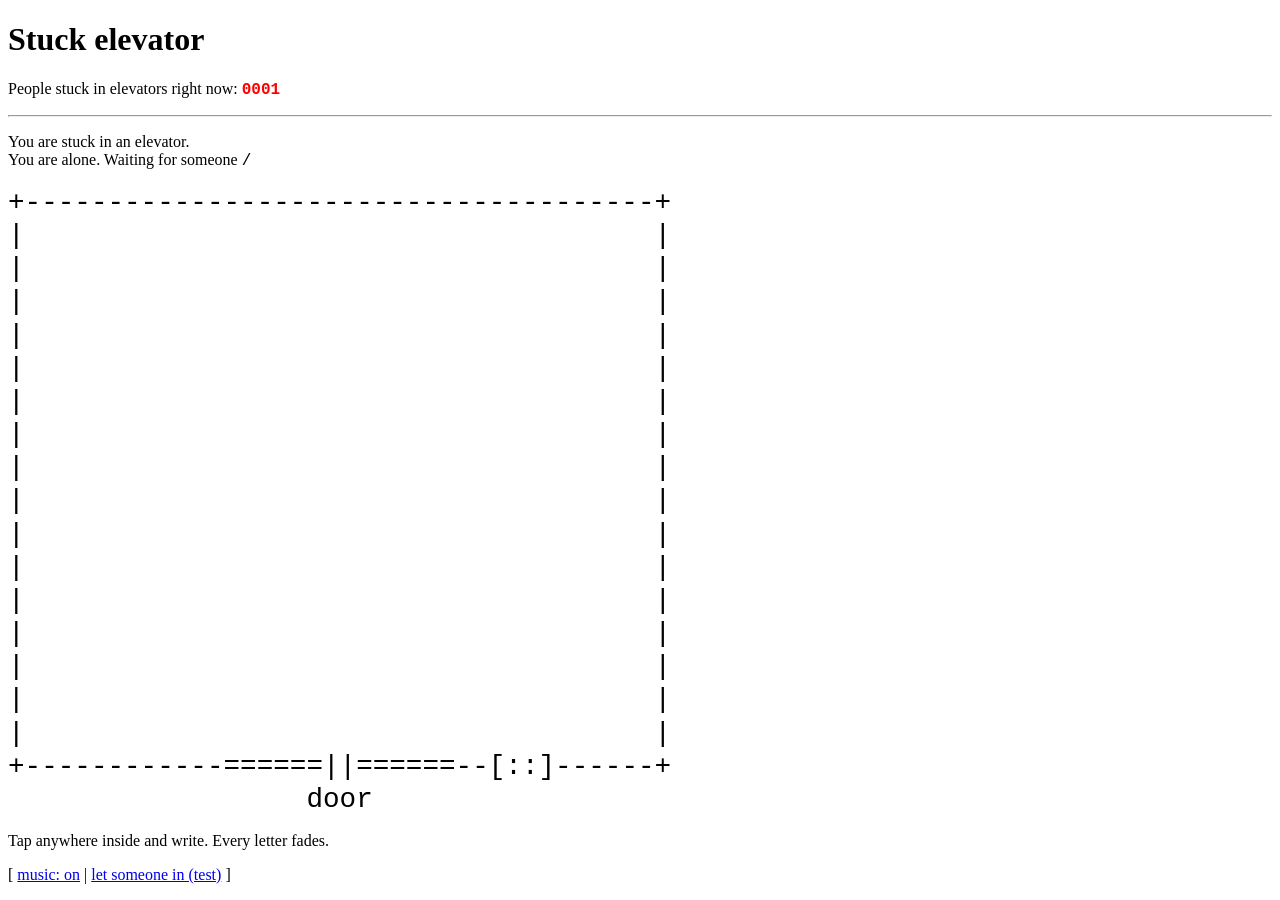
==== a943af6373/index.html @ 1bc6b684 "Add a page" ====
<!doctype html>
<html lang="en">
<head>
<meta charset="utf-8">
<meta name="viewport" content="width=device-width, initial-scale=1">
<meta name="robots" content="noindex, nofollow">
<title>Stuck elevator</title>
<style>
  /* 1990s HTML: Times on white, the first browsers' colours (link blue, red),
     the elevator in Courier. Nothing is stored and nothing is loaded from
     anywhere else: you're here while the page is open, then you're gone. */
  html { color-scheme: light; -webkit-text-size-adjust: 100%; }
  body { margin: 8px; background: #fff; color: #000; font-family: "Times New Roman", Times, serif;
         cursor: text; touch-action: manipulation; }
  a { color: #0000EE; cursor: pointer; }
  a:active { color: #FF0000; }
  .count { color: #FF0000; font-family: "Courier New", Courier, monospace; font-weight: bold; }
  .spin { font-family: "Courier New", Courier, monospace; }
  .flash { animation: blink 0.5s steps(1) 6; }
  /* the elevator, seen from above: a grid of letters 38 wide and 16 deep */
  .car { position: relative; width: max-content; font-family: "Courier New", Courier, monospace;
         -webkit-user-select: none; user-select: none; -webkit-tap-highlight-color: transparent; }
  .car pre { margin: 0; font: inherit; }
  .door, .panel { cursor: pointer; }
  .ink > * { position: absolute; left: calc(var(--c) * var(--cw)); top: calc(var(--r) * var(--lh)); }
  .ink span { white-space: pre; transition: filter 1.5s, opacity 1.5s; }
  .ink span.fade { filter: blur(5px); opacity: 0; }
  .ink .them { color: #0000EE; }
  .caret { width: 0; height: var(--lh); border-left: 2px solid #000; animation: blink 1.06s steps(1) infinite; }
  .caret.them { border-color: #0000EE; }
  @keyframes blink { 50% { visibility: hidden; } }
  /* what the keyboard types into: invisible, standing where you write */
  .keys { position: absolute; left: calc(var(--c) * var(--cw)); top: calc(var(--r) * var(--lh));
          width: 1px; height: 1px; margin: 0; padding: 0; border: 0; opacity: 0; resize: none; overflow: hidden;
          font-size: 16px; color: transparent; background: transparent; caret-color: transparent; }
</style>
</head>
<body>
<h1>Stuck elevator</h1>
<p>People stuck in elevators right now: <span class="count">0001</span></p>
<hr>
<p>You are stuck in an elevator.<br><span class="say"></span></p>
<div class="car"><pre aria-hidden="true"></pre><div class="ink"></div><textarea class="keys" aria-label="Write in the elevator" autocomplete="off" autocorrect="off" autocapitalize="off" spellcheck="false"></textarea></div>
<div class="foot">
<p>Tap anywhere inside and write. Every letter fades.</p>
<p>[ <a href="#" class="music">music: on</a> | <a href="#" class="test">let someone in (test)</a> ]</p>
</div>
<script>
const COLS = 38, ROWS = 16;   // inside the walls, in letters
const LIFE = 3500;            // ms a letter stays before it blurs away (1.5 s more)
const $ = s => document.querySelector(s);
const car = $('.car'), walls = $('.car pre'), ink = $('.ink'), keys = $('.keys'), say = $('.say');

// The walls, the door with the buttons beside it, and the word "door" under it
walls.innerHTML = [
  '+' + '-'.repeat(COLS) + '+',
  ...Array(ROWS).fill('|' + ' '.repeat(COLS) + '|'),
  '+' + '-'.repeat(12) + '<span class="door" title="door">======||======</span>--<span class="panel" title="buttons">[::]</span>' + '-'.repeat(6) + '+',
  ' '.repeat(18) + 'door',
].join('\n');

// As big as fits: 40 letters across, and the whole page in the window's height
let cw, lh;
function fit() {
  const size = fs => {
    lh = fs * 1.2;
    car.style.fontSize = fs + 'px';
    car.style.lineHeight = lh + 'px';
    cw = walls.getBoundingClientRect().width / 40;
    car.style.setProperty('--cw', cw + 'px');
    car.style.setProperty('--lh', lh + 'px');
  };
  size(100);
  const fs = Math.min(28, (document.documentElement.clientWidth - 16) / (40 * cw / 100));
  size(fs);
  const over = document.documentElement.scrollHeight - innerHeight;   // then smaller till the page fits the window's height
  if (over > 0) size(Math.max(11, fs - over / ((ROWS + 3) * 1.2)));
}
fit();
addEventListener('load', fit);   // again once everything has its final size
let fitW = innerWidth, fitH = innerHeight;
addEventListener('resize', () => {
  if (innerWidth !== fitW || (matchMedia('(pointer: fine)').matches && innerHeight !== fitH)) { fitW = innerWidth; fitH = innerHeight; fit(); }
});

// Where things stand: a letter cell, the wall's line and column added
const at = (node, c, r) => { node.style.setProperty('--c', c + 1); node.style.setProperty('--r', r + 1); };
const cells = new Map();
function put(who, c, r, ch) {
  const key = c + ',' + r;
  cells.get(key)?.remove();
  const s = document.createElement('span');
  s.textContent = ch;
  if (who === 'them') s.className = 'them';
  at(s, c, r);
  ink.append(s);
  cells.set(key, s);
  setTimeout(() => s.classList.add('fade'), LIFE);
  setTimeout(() => { s.remove(); if (cells.get(key) === s) cells.delete(key); }, LIFE + 1600);
}
const caret = who => Object.assign(document.createElement('i'), { className: who === 'them' ? 'caret them' : 'caret' });
const restartBlink = el => { el.style.animation = 'none'; el.offsetWidth; el.style.animation = ''; };

// The story line, like an adventure game's
let together = false, sayTimer;
const spin = Object.assign(document.createElement('span'), { className: 'spin' });
let spinFrame = 0;
setInterval(() => { spin.textContent = '|/-\\'[spinFrame++ % 4]; }, 150);
function status() {
  say.className = 'say';
  if (together) say.textContent = 'Someone is stuck in here with you.';
  else { say.textContent = 'You are alone. Waiting for someone '; say.append(spin); }
}
function tell(text, flash) {
  clearTimeout(sayTimer);
  say.className = 'say';
  say.textContent = text;
  if (flash) { say.offsetWidth; say.className = 'say flash'; }
  sayTimer = setTimeout(status, 3500);
}
status();
const setCount = n => { $('.count').textContent = String(n).padStart(4, '0'); };

// The other side. For now a stand-in (below); real people come with the
// multiplayer step, sending the same three things: where you stand, a
// letter, a letter taken back.
const net = { send() {} };

// You: tap anywhere inside to stand there and write
let me = null;               // { c, r, start }: where your next letter goes
const mine = caret('me');
function moveMine() {
  at(mine, me.c, me.r);
  at(keys, me.c, me.r);
  if (!mine.isConnected) ink.append(mine);
  restartBlink(mine);
  net.send({ t: 'at', c: me.c, r: me.r });
}
car.addEventListener('click', e => {
  if (e.target.closest('.door')) return tell('The door won’t open.');
  if (e.target.closest('.panel')) return tell('You press the alarm button. Nothing happens.');
  const box = car.getBoundingClientRect();
  const c = Math.floor((e.clientX - box.left) / cw) - 1, r = Math.floor((e.clientY - box.top) / lh) - 1;
  if (c < 0 || c >= COLS || r < 0 || r >= ROWS) return;
  me = { c, r, start: c };
  moveMine();
  keys.focus();
});
function newline() {
  if (me.start > COLS - 6) me.start = 0;
  me.c = me.start;
  me.r = (me.r + 1) % ROWS;
}
function type(ch) {
  if (!me) return;
  if (ch === '\n' || ch === '\r') newline();
  else {
    if (ch.trim()) { put('me', me.c, me.r, ch); net.send({ t: 'char', c: me.c, r: me.r, ch }); }
    if (++me.c >= COLS) newline();
  }
  moveMine();
}
function back() {
  if (!me) return;
  if (--me.c < 0) { me.c = COLS - 1; me.r = (me.r + ROWS - 1) % ROWS; }
  const key = me.c + ',' + me.r, s = cells.get(key);
  if (s && !s.classList.contains('them')) { s.remove(); cells.delete(key); net.send({ t: 'del', c: me.c, r: me.r }); }
  moveMine();
}
// The keyboard types into a textarea holding one space, so that even
// backspace makes an input event; every keystroke is read and the space put back
const reset = () => { keys.value = ' '; keys.setSelectionRange(1, 1); };
reset();
keys.addEventListener('focus', reset);
keys.addEventListener('input', e => {
  if (e.isComposing) return;
  if (e.inputType?.startsWith('delete')) back();
  else for (const ch of (e.data ?? keys.value.slice(1))) type(ch);
  reset();
});
keys.addEventListener('compositionend', e => { for (const ch of e.data || '') type(ch); reset(); });
keys.addEventListener('keydown', e => {
  const step = { ArrowLeft: [-1, 0], ArrowRight: [1, 0], ArrowUp: [0, -1], ArrowDown: [0, 1] }[e.key];
  if (step && me) {
    e.preventDefault();
    me.c = Math.min(COLS - 1, Math.max(0, me.c + step[0]));
    me.r = Math.min(ROWS - 1, Math.max(0, me.r + step[1]));
    me.start = me.c;
    moveMine();
  }
  if (e.key === 'Escape') keys.blur();
});

// A stand-in for trying the page alone (test): someone gets in, writes a
// little here and there, sometimes stepping closer to you, then gets out
const lines = ['hello?', 'is anyone there', 'oh hi', 'we are stuck', 'how long have you been in here',
               'i can see you writing', 'this music though', 'i was going to floor 7', 'hi'];
const theirs = caret('them');
const testLink = $('.test');
let guest = null;
const rnd = (a, b) => a + Math.floor(Math.random() * (b - a + 1));
const wait = ms => new Promise(go => setTimeout(go, ms));
async function letIn() {
  const g = guest = { c: rnd(0, COLS - 14), r: rnd(0, ROWS - 1) };
  together = true; setCount(2);
  tell('Someone got stuck in here with you.', true);
  testLink.textContent = 'let them out (test)';
  at(theirs, g.c, g.r); ink.append(theirs);
  const until = Date.now() + rnd(60000, 90000);
  await wait(2500);
  while (guest === g && Date.now() < until) {
    let c = g.c, r = g.r;
    for (const ch of lines[rnd(0, lines.length - 1)]) {
      await wait(rnd(70, 200));
      if (guest !== g) return;
      if (ch !== ' ') put('them', c, r, ch);
      if (++c >= COLS) { c = g.c; r = (r + 1) % ROWS; }
      at(theirs, c, r);
    }
    await wait(rnd(2500, 6000));
    if (guest !== g) return;
    if (me && Math.random() < 0.5) { g.c = Math.max(0, Math.min(COLS - 14, me.start + rnd(-6, 6))); g.r = Math.max(0, Math.min(ROWS - 1, me.r + rnd(-3, 3))); }
    else { g.c = rnd(0, COLS - 14); g.r = rnd(0, ROWS - 1); }
    at(theirs, g.c, g.r); restartBlink(theirs);
  }
  if (guest === g) letOut();
}
function letOut() {
  guest = null; together = false; setCount(1);
  theirs.remove();
  tell('The other person got out. You are alone again.');
  testLink.textContent = 'let someone in (test)';
}
testLink.addEventListener('click', e => { e.preventDefault(); guest ? letOut() : letIn(); });

// Elevator music: an original little bossa nova, made up here and played by
// the page itself through a small ceiling speaker (no deep bass, no air),
// very quiet. Browsers only allow sound after a tap, so it starts on your first.
function makeBand(ctx, dest) {
  const beat = 60 / 88, hz = m => 440 * 2 ** ((m - 69) / 12);
  const bus = ctx.createGain(), hp = ctx.createBiquadFilter(), lp = ctx.createBiquadFilter(), room = ctx.createConvolver(), wet = ctx.createGain();
  hp.type = 'highpass'; hp.frequency.value = 120;
  lp.type = 'lowpass'; lp.frequency.value = 3000;
  const len = ctx.sampleRate * 1.5 | 0, ir = ctx.createBuffer(2, len, ctx.sampleRate);
  for (let ch = 0; ch < 2; ch++) { const d = ir.getChannelData(ch); for (let i = 0; i < len; i++) d[i] = (Math.random() * 2 - 1) * (1 - i / len) ** 4; }
  room.buffer = ir; wet.gain.value = 0.18;
  bus.connect(hp); bus.connect(room).connect(wet).connect(hp); hp.connect(lp).connect(dest);
  const noise = ctx.createBuffer(1, ctx.sampleRate, ctx.sampleRate), nd = noise.getChannelData(0);
  for (let i = 0; i < nd.length; i++) nd[i] = Math.random() * 2 - 1;

  const env = (g, t, peak, decay, end) => {
    g.gain.setValueAtTime(0, t); g.gain.linearRampToValueAtTime(peak, t + 0.008);
    g.gain.setTargetAtTime(peak * 0.3, t + 0.008, decay); g.gain.setTargetAtTime(0, end, 0.1);
  };
  function piano(t, m, d, vel) {   // a soft electric piano: one sine bending another
    const f = hz(m), o = ctx.createOscillator(), mod = ctx.createOscillator(), depth = ctx.createGain(), g = ctx.createGain();
    o.frequency.value = f; mod.frequency.value = f;
    depth.gain.setValueAtTime(f * 1.1, t); depth.gain.setTargetAtTime(f * 0.1, t, 0.15);
    mod.connect(depth).connect(o.frequency); o.connect(g).connect(bus);
    env(g, t, vel, 0.35, t + d);
    o.start(t); mod.start(t); o.stop(t + d + 1); mod.stop(t + d + 1);
  }
  function bass(t, m, d) {
    const o = ctx.createOscillator(), g = ctx.createGain();
    o.type = 'triangle'; o.frequency.value = hz(m); o.connect(g).connect(bus);
    env(g, t, 0.2, 0.4, t + d);
    o.start(t); o.stop(t + d + 1);
  }
  function vibes(t, m, d) {        // a vibraphone: a sine, its bright fourth partial, a slow wobble
    const f = hz(m), o = ctx.createOscillator(), o4 = ctx.createOscillator(), g = ctx.createGain(), g4 = ctx.createGain();
    const wob = ctx.createOscillator(), wd = ctx.createGain(), amp = ctx.createGain();
    o.frequency.value = f; o4.frequency.value = f * 4; wob.frequency.value = 5.5; wd.gain.value = 0.2; amp.gain.value = 0.8;
    o.connect(g); o4.connect(g4).connect(g); g.connect(amp).connect(bus); wob.connect(wd).connect(amp.gain);
    g4.gain.setValueAtTime(0.25, t); g4.gain.setTargetAtTime(0, t, 0.06);
    g.gain.setValueAtTime(0, t); g.gain.linearRampToValueAtTime(0.09, t + 0.004);
    g.gain.setTargetAtTime(0, t + 0.004, 0.8); g.gain.setTargetAtTime(0, t + d, 0.15);
    for (const x of [o, o4, wob]) { x.start(t); x.stop(t + d + 1.5); }
  }
  function brush(t, vel, d) {
    const s = ctx.createBufferSource(), f = ctx.createBiquadFilter(), g = ctx.createGain();
    s.buffer = noise; f.type = 'bandpass'; f.frequency.value = 2400; f.Q.value = 0.7;
    s.connect(f).connect(g).connect(bus);
    g.gain.setValueAtTime(0, t); g.gain.linearRampToValueAtTime(vel, t + 0.004); g.gain.setTargetAtTime(0, t + 0.004, d);
    s.start(t, Math.random() * 0.5); s.stop(t + 0.5);
  }

  // Eight bars in F, round and round: chords (beat, beats, notes, bass root) and a tune
  const F = [57, 60, 64, 67], Em = [55, 59, 62, 64], A7 = [55, 61, 64, 69], Dm = [53, 57, 60, 64],
        G = [53, 59, 64], Gm = [58, 62, 65, 69], C = [58, 62, 64, 69], C7 = [58, 61, 64, 67];
  const chords = [[0, 4, F, 41], [4, 2, Em, 40], [6, 2, A7, 45], [8, 4, Dm, 38], [12, 4, G, 43],
                  [16, 4, Gm, 43], [20, 4, C, 36], [24, 2, F, 41], [26, 2, Dm, 38], [28, 2, Gm, 43], [30, 2, C7, 36]];
  const tune = [[0, 72, 1.5], [1.5, 69, .5], [2, 76, 2], [4, 74, 1], [5, 71, 1], [6, 73, 2],
                [8, 76, 1.5], [9.5, 74, .5], [10, 72, 1], [11, 69, 1], [12, 71, 3],
                [16, 70, 1.5], [17.5, 74, .5], [18, 77, 2], [20, 76, 1], [21, 74, 1], [22, 69, 2],
                [24, 72, 1.5], [25.5, 76, .5], [26, 74, 2], [28, 70, 2], [30, 67, 2]];
  const events = [], chordAt = b => chords.findLast(c => c[0] <= b);
  for (const [b, n, , root] of chords) {
    const steps = n === 4 ? [[0, root, 1.4], [1.5, root + 7, .4], [2, root + 7, 1.4], [3.5, root, .4]] : [[0, root, 1.4], [1.5, root + 7, .4]];
    for (const [d, m, l] of steps) events.push([b + d, t => bass(t, m, l * beat)]);
  }
  for (const block of [0, 8, 16, 24]) for (const [d, l] of [[0, .45], [1.5, .45], [3, 1.2], [5, .45], [6.5, 1.2]]) {
    const notes = chordAt(block + d)[2];
    events.push([block + d, t => notes.forEach((m, i) => piano(t + i * 0.012, m, l * beat, 0.035))]);
  }
  for (const [b, m, l] of tune) events.push([b, (t, loop) => loop % 2 === 0 && vibes(t, m, l * beat)]);   // every other time round
  for (let b = 0; b < 32; b += 0.5) { const off = b % 1 > 0; events.push([b, t => brush(t, off ? 0.012 : 0.007, off ? 0.07 : 0.03)]); }
  events.sort((a, b) => a[0] - b[0]);
  return { beat, beats: 32, events };
}
const VOL = 0.25;
let audio = null, out, band, next = 0, round = 0, t0 = 0, musicOn = true;
function tick() {
  if (audio?.state !== 'running') return;
  for (;;) {
    const [b, play] = band.events[next], t = t0 + b * band.beat;
    if (t > audio.currentTime + 0.3) break;
    if (t >= audio.currentTime - 0.05) play(t, round);
    if (++next === band.events.length) { next = 0; round++; t0 += band.beats * band.beat; }
  }
}
function fadeTo(v, s) { const now = audio.currentTime; out.gain.cancelScheduledValues(now); out.gain.setValueAtTime(out.gain.value, now); out.gain.linearRampToValueAtTime(v, now + s); }
function music(on) {
  if (on) {
    if (!audio) {
      audio = new (window.AudioContext || window.webkitAudioContext)();
      out = audio.createGain(); out.gain.value = 0; out.connect(audio.destination);
      band = makeBand(audio, out);
      t0 = audio.currentTime + 0.1;
      setInterval(tick, 50);
    }
    audio.resume();
    fadeTo(VOL, 4);
  } else if (audio) {
    fadeTo(0, 0.4);
    setTimeout(() => { if (!musicOn) audio.suspend(); }, 450);
  }
}
const musicLink = $('.music');
musicLink.addEventListener('click', e => {
  e.preventDefault();
  musicOn = !musicOn;
  musicLink.textContent = musicOn ? 'music: on' : 'music: off';
  music(musicOn);
});
const firstTap = () => { if (musicOn && !audio) music(true); };
document.addEventListener('click', firstTap);
document.addEventListener('keydown', firstTap);
document.addEventListener('visibilitychange', () => {
  if (!audio) return;
  if (document.hidden) audio.suspend();
  else if (musicOn) audio.resume();
});
</script>
</body>
</html>
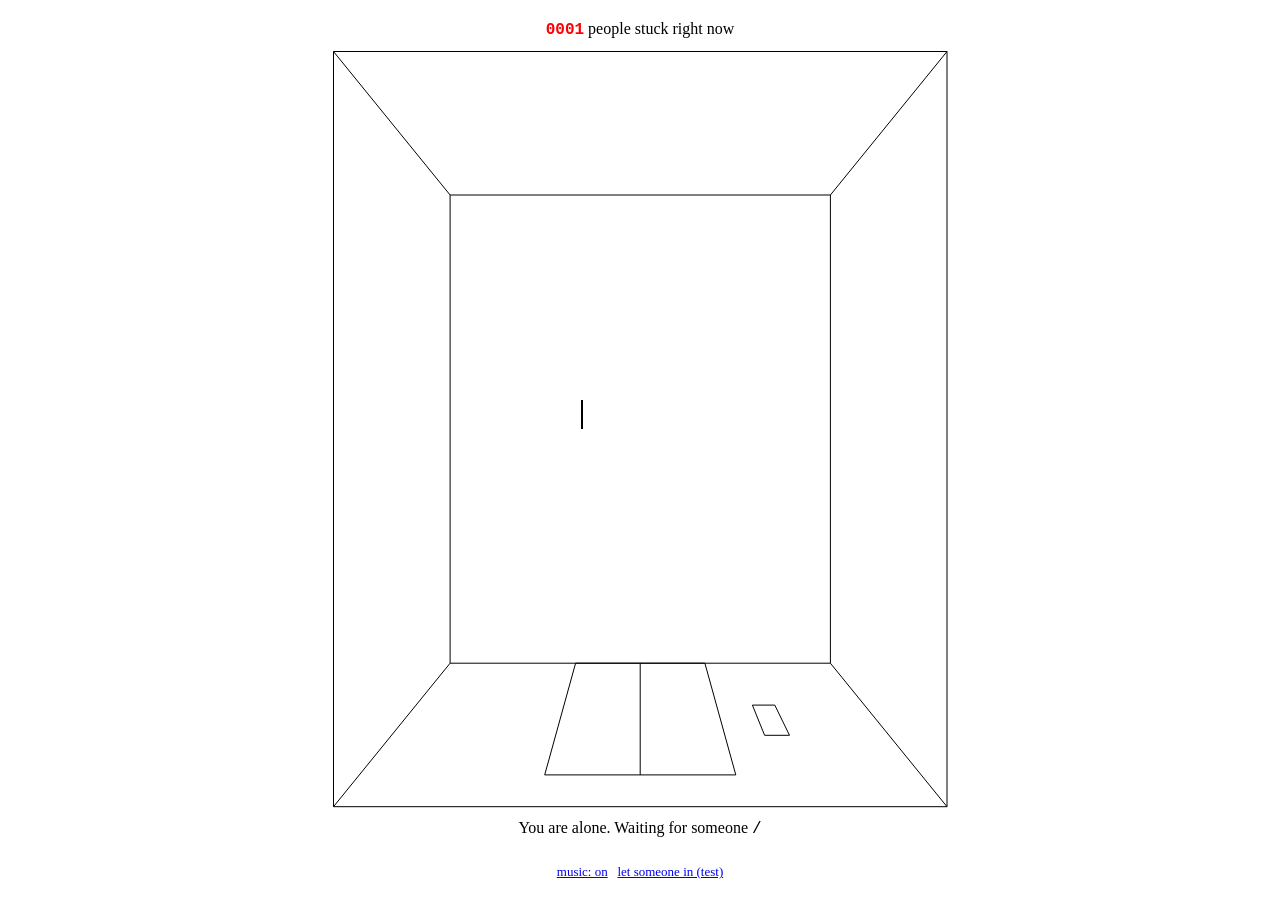
==== commit 2c7ca8ac: "Update a page" ====
--- a/a943af6373/index.html
+++ b/a943af6373/index.html
@@ -7,74 +7,89 @@
 <title>Stuck elevator</title>
 <style>
   /* 1990s HTML: Times on white, the first browsers' colours (link blue, red),
-     the elevator in Courier. Nothing is stored and nothing is loaded from
-     anywhere else: you're here while the page is open, then you're gone. */
+     letters in Courier. Nothing is stored and nothing is loaded from anywhere
+     else: you're here while the page is open, then you're gone. */
   html { color-scheme: light; -webkit-text-size-adjust: 100%; }
   body { margin: 8px; background: #fff; color: #000; font-family: "Times New Roman", Times, serif;
-         cursor: text; touch-action: manipulation; }
+         text-align: center; cursor: text; touch-action: manipulation;
+         display: flex; flex-direction: column; justify-content: center;   /* everything in the middle of the window */
+         min-height: calc(100vh - 16px); min-height: calc(100dvh - 16px); }
+  p { margin: 12px 0; }
   a { color: #0000EE; cursor: pointer; }
   a:active { color: #FF0000; }
+  small { font-size: 13px; }
   .count { color: #FF0000; font-family: "Courier New", Courier, monospace; font-weight: bold; }
   .spin { font-family: "Courier New", Courier, monospace; }
   .flash { animation: blink 0.5s steps(1) 6; }
-  /* the elevator, seen from above: a grid of letters 38 wide and 16 deep */
-  .car { position: relative; width: max-content; font-family: "Courier New", Courier, monospace;
-         -webkit-user-select: none; user-select: none; -webkit-tap-highlight-color: transparent; }
-  .car pre { margin: 0; font: inherit; }
-  .door, .panel { cursor: pointer; }
-  .ink > * { position: absolute; left: calc(var(--c) * var(--cw)); top: calc(var(--r) * var(--lh)); }
-  .ink span { white-space: pre; transition: filter 1.5s, opacity 1.5s; }
-  .ink span.fade { filter: blur(5px); opacity: 0; }
-  .ink .them { color: #0000EE; }
+  @keyframes blink { 50% { visibility: hidden; } }
+  /* the elevator seen from above: the floor in the middle, the four walls
+     going out to their tops, drawn in plain lines */
+  .car { position: relative; margin: 0 auto; -webkit-user-select: none; user-select: none; -webkit-tap-highlight-color: transparent; }
+  .car svg { position: absolute; left: 0; top: 0; width: 100%; height: 100%; overflow: visible; pointer-events: none; }
+  .car path { fill: none; stroke: #000; stroke-width: 1px; stroke-linejoin: round; }
+  .car path.hit { fill: transparent; stroke: none; pointer-events: all; cursor: pointer; }
+  /* the floor, where you stand and write: a grid of letters */
+  .floor { position: absolute; font-family: "Courier New", Courier, monospace; text-align: left; }
+  .floor > * { position: absolute; left: calc(var(--c) * var(--cw)); top: calc(var(--r) * var(--lh)); }
+  .floor span { white-space: pre; transition: filter 1.5s, opacity 1.5s; }
+  .floor span.fade { filter: blur(5px); opacity: 0; }
+  .floor .them { color: #0000EE; }
   .caret { width: 0; height: var(--lh); border-left: 2px solid #000; animation: blink 1.06s steps(1) infinite; }
   .caret.them { border-color: #0000EE; }
-  @keyframes blink { 50% { visibility: hidden; } }
   /* what the keyboard types into: invisible, standing where you write */
-  .keys { position: absolute; left: calc(var(--c) * var(--cw)); top: calc(var(--r) * var(--lh));
-          width: 1px; height: 1px; margin: 0; padding: 0; border: 0; opacity: 0; resize: none; overflow: hidden;
+  .keys { width: 1px; height: 1px; margin: 0; padding: 0; border: 0; opacity: 0; resize: none; overflow: hidden;
           font-size: 16px; color: transparent; background: transparent; caret-color: transparent; }
 </style>
 </head>
 <body>
-<h1>Stuck elevator</h1>
-<p>People stuck in elevators right now: <span class="count">0001</span></p>
-<hr>
-<p>You are stuck in an elevator.<br><span class="say"></span></p>
-<div class="car"><pre aria-hidden="true"></pre><div class="ink"></div><textarea class="keys" aria-label="Write in the elevator" autocomplete="off" autocorrect="off" autocapitalize="off" spellcheck="false"></textarea></div>
-<div class="foot">
-<p>Tap anywhere inside and write. Every letter fades.</p>
-<p>[ <a href="#" class="music">music: on</a> | <a href="#" class="test">let someone in (test)</a> ]</p>
-</div>
+<p><span class="count">0001</span> people stuck right now</p>
+<div class="car"><svg aria-hidden="true"></svg><div class="floor"><textarea class="keys" aria-label="Write in the elevator" autocomplete="off" autocorrect="off" autocapitalize="off" spellcheck="false"></textarea></div></div>
+<p class="say"></p>
+<p><small><a href="#" class="music">music: on</a> &nbsp; <a href="#" class="test">let someone in (test)</a></small></p>
 <script>
-const COLS = 38, ROWS = 16;   // inside the walls, in letters
+const COLS = 26, ROWS = 16;   // the floor, in letters
+const S = 0.62;               // the floor's size against the walls' tops: how far down you look
 const LIFE = 3500;            // ms a letter stays before it blurs away (1.5 s more)
 const $ = s => document.querySelector(s);
-const car = $('.car'), walls = $('.car pre'), ink = $('.ink'), keys = $('.keys'), say = $('.say');
-
-// The walls, the door with the buttons beside it, and the word "door" under it
-walls.innerHTML = [
-  '+' + '-'.repeat(COLS) + '+',
-  ...Array(ROWS).fill('|' + ' '.repeat(COLS) + '|'),
-  '+' + '-'.repeat(12) + '<span class="door" title="door">======||======</span>--<span class="panel" title="buttons">[::]</span>' + '-'.repeat(6) + '+',
-  ' '.repeat(18) + 'door',
-].join('\n');
-
-// As big as fits: 40 letters across, and the whole page in the window's height
+const car = $('.car'), svg = $('.car svg'), floor = $('.floor'), keys = $('.keys'), say = $('.say');
+
+// The lines, in perspective: the walls' tops round the outside, the floor in
+// the middle, the corners joining them, and on the front wall the door (two
+// halves) with the buttons beside it. x and y are fractions of the width and
+// height across the walls' tops; v is the height up a wall (0 floor, 1 top).
+function draw(W, H) {
+  const k = v => 1 / (1 / S - v * (1 / S - 1));
+  const pt = (x, y, v) => (W / 2 + x * (W - 1) * k(v)).toFixed(1) + ' ' + (H / 2 + y * (H - 1) * k(v)).toFixed(1);
+  const ring = v => `M${pt(-.5, -.5, v)}L${pt(.5, -.5, v)}L${pt(.5, .5, v)}L${pt(-.5, .5, v)}Z`;
+  const corner = (x, y) => `M${pt(x, y, 0)}L${pt(x, y, 1)}`;
+  const onFront = (x0, x1, v0, v1) => `M${pt(x0, .5, v0)}L${pt(x1, .5, v0)}L${pt(x1, .5, v1)}L${pt(x0, .5, v1)}Z`;
+  svg.innerHTML = `<path d="${ring(1)}${ring(0)}${corner(-.5, -.5)}${corner(.5, -.5)}${corner(.5, .5)}${corner(-.5, .5)}"/>`
+    + `<path d="${onFront(-.17, .17, 0, .85)}M${pt(0, .5, 0)}L${pt(0, .5, .85)}"/>`
+    + `<path d="${onFront(.25, .3, .4, .62)}"/>`
+    + `<path class="hit door" d="${onFront(-.17, .17, 0, .85)}"/>`
+    + `<path class="hit panel" d="${onFront(.21, .34, .15, .95)}"/>`;
+}
+
+// As big as fits: the window's width, and the whole page in its height
 let cw, lh;
 function fit() {
+  const probe = Object.assign(document.createElement('span'), { textContent: 'M'.repeat(10) });
+  floor.style.fontSize = '100px'; floor.append(probe);
+  const ratio = probe.getBoundingClientRect().width / 1000;
+  probe.remove();
   const size = fs => {
-    lh = fs * 1.2;
-    car.style.fontSize = fs + 'px';
-    car.style.lineHeight = lh + 'px';
-    cw = walls.getBoundingClientRect().width / 40;
+    cw = fs * ratio; lh = fs * 1.2;
+    const fw = COLS * cw, fh = ROWS * lh, W = fw / S, H = fh / S;
+    car.style.width = W + 'px'; car.style.height = H + 'px';
+    Object.assign(floor.style, { fontSize: fs + 'px', lineHeight: lh + 'px', left: (W - fw) / 2 + 'px', top: (H - fh) / 2 + 'px', width: fw + 'px', height: fh + 'px' });
     car.style.setProperty('--cw', cw + 'px');
     car.style.setProperty('--lh', lh + 'px');
+    draw(W, H);
   };
-  size(100);
-  const fs = Math.min(28, (document.documentElement.clientWidth - 16) / (40 * cw / 100));
+  const fs = Math.min(26, (document.documentElement.clientWidth - 16) * S / (COLS * ratio));
   size(fs);
   const over = document.documentElement.scrollHeight - innerHeight;   // then smaller till the page fits the window's height
-  if (over > 0) size(Math.max(11, fs - over / ((ROWS + 3) * 1.2)));
+  if (over > 0) size(Math.max(10, fs - over * S / (ROWS * 1.2)));
 }
 fit();
 addEventListener('load', fit);   // again once everything has its final size
@@ -83,8 +98,8 @@
   if (innerWidth !== fitW || (matchMedia('(pointer: fine)').matches && innerHeight !== fitH)) { fitW = innerWidth; fitH = innerHeight; fit(); }
 });
 
-// Where things stand: a letter cell, the wall's line and column added
-const at = (node, c, r) => { node.style.setProperty('--c', c + 1); node.style.setProperty('--r', r + 1); };
+// Letters on the floor, each in its cell, blurring away after a while
+const at = (node, c, r) => { node.style.setProperty('--c', c); node.style.setProperty('--r', r); };
 const cells = new Map();
 function put(who, c, r, ch) {
   const key = c + ',' + r;
@@ -93,7 +108,7 @@
   s.textContent = ch;
   if (who === 'them') s.className = 'them';
   at(s, c, r);
-  ink.append(s);
+  floor.append(s);
   cells.set(key, s);
   setTimeout(() => s.classList.add('fade'), LIFE);
   setTimeout(() => { s.remove(); if (cells.get(key) === s) cells.delete(key); }, LIFE + 1600);
@@ -126,23 +141,25 @@
 // letter, a letter taken back.
 const net = { send() {} };
 
-// You: tap anywhere inside to stand there and write
-let me = null;               // { c, r, start }: where your next letter goes
+// You: standing in the middle to begin with, the caret blinking; tap
+// anywhere in the elevator to stand there (on the floor) and write
+const me = { c: 9, r: 7, start: 9 };
 const mine = caret('me');
+const clamp = (n, a, b) => Math.min(b, Math.max(a, n));
 function moveMine() {
   at(mine, me.c, me.r);
   at(keys, me.c, me.r);
-  if (!mine.isConnected) ink.append(mine);
+  if (!mine.isConnected) floor.append(mine);
   restartBlink(mine);
   net.send({ t: 'at', c: me.c, r: me.r });
 }
+moveMine();
 car.addEventListener('click', e => {
-  if (e.target.closest('.door')) return tell('The door won’t open.');
-  if (e.target.closest('.panel')) return tell('You press the alarm button. Nothing happens.');
-  const box = car.getBoundingClientRect();
-  const c = Math.floor((e.clientX - box.left) / cw) - 1, r = Math.floor((e.clientY - box.top) / lh) - 1;
-  if (c < 0 || c >= COLS || r < 0 || r >= ROWS) return;
-  me = { c, r, start: c };
+  if (e.target.classList.contains('door')) return tell('The door won’t open.');
+  if (e.target.classList.contains('panel')) return tell('You press the alarm. Nothing happens.');
+  const b = floor.getBoundingClientRect();
+  me.c = me.start = clamp(Math.floor((e.clientX - b.left) / cw), 0, COLS - 1);
+  me.r = clamp(Math.floor((e.clientY - b.top) / lh), 0, ROWS - 1);
   moveMine();
   keys.focus();
 });
@@ -152,7 +169,6 @@
   me.r = (me.r + 1) % ROWS;
 }
 function type(ch) {
-  if (!me) return;
   if (ch === '\n' || ch === '\r') newline();
   else {
     if (ch.trim()) { put('me', me.c, me.r, ch); net.send({ t: 'char', c: me.c, r: me.r, ch }); }
@@ -161,7 +177,6 @@
   moveMine();
 }
 function back() {
-  if (!me) return;
   if (--me.c < 0) { me.c = COLS - 1; me.r = (me.r + ROWS - 1) % ROWS; }
   const key = me.c + ',' + me.r, s = cells.get(key);
   if (s && !s.classList.contains('them')) { s.remove(); cells.delete(key); net.send({ t: 'del', c: me.c, r: me.r }); }
@@ -181,14 +196,22 @@
 keys.addEventListener('compositionend', e => { for (const ch of e.data || '') type(ch); reset(); });
 keys.addEventListener('keydown', e => {
   const step = { ArrowLeft: [-1, 0], ArrowRight: [1, 0], ArrowUp: [0, -1], ArrowDown: [0, 1] }[e.key];
-  if (step && me) {
+  if (step) {
     e.preventDefault();
-    me.c = Math.min(COLS - 1, Math.max(0, me.c + step[0]));
-    me.r = Math.min(ROWS - 1, Math.max(0, me.r + step[1]));
-    me.start = me.c;
+    me.c = me.start = clamp(me.c + step[0], 0, COLS - 1);
+    me.r = clamp(me.r + step[1], 0, ROWS - 1);
     moveMine();
   }
   if (e.key === 'Escape') keys.blur();
+});
+// On a computer you can just start typing
+document.addEventListener('keydown', e => {
+  if (document.activeElement !== document.body || e.metaKey || e.ctrlKey || e.altKey) return;
+  if (e.key.length === 1 || e.key === 'Enter' || e.key === 'Backspace') {
+    e.preventDefault();
+    keys.focus();
+    if (e.key === 'Backspace') back(); else type(e.key === 'Enter' ? '\n' : e.key);
+  }
 });
 
 // A stand-in for trying the page alone (test): someone gets in, writes a
@@ -201,11 +224,11 @@
 const rnd = (a, b) => a + Math.floor(Math.random() * (b - a + 1));
 const wait = ms => new Promise(go => setTimeout(go, ms));
 async function letIn() {
-  const g = guest = { c: rnd(0, COLS - 14), r: rnd(0, ROWS - 1) };
+  const g = guest = { c: rnd(0, COLS - 12), r: rnd(0, ROWS - 1) };
   together = true; setCount(2);
   tell('Someone got stuck in here with you.', true);
   testLink.textContent = 'let them out (test)';
-  at(theirs, g.c, g.r); ink.append(theirs);
+  at(theirs, g.c, g.r); floor.append(theirs);
   const until = Date.now() + rnd(60000, 90000);
   await wait(2500);
   while (guest === g && Date.now() < until) {
@@ -219,8 +242,8 @@
     }
     await wait(rnd(2500, 6000));
     if (guest !== g) return;
-    if (me && Math.random() < 0.5) { g.c = Math.max(0, Math.min(COLS - 14, me.start + rnd(-6, 6))); g.r = Math.max(0, Math.min(ROWS - 1, me.r + rnd(-3, 3))); }
-    else { g.c = rnd(0, COLS - 14); g.r = rnd(0, ROWS - 1); }
+    if (Math.random() < 0.5) { g.c = clamp(me.start + rnd(-6, 6), 0, COLS - 12); g.r = clamp(me.r + rnd(-3, 3), 0, ROWS - 1); }
+    else { g.c = rnd(0, COLS - 12); g.r = rnd(0, ROWS - 1); }
     at(theirs, g.c, g.r); restartBlink(theirs);
   }
   if (guest === g) letOut();
@@ -228,7 +251,7 @@
 function letOut() {
   guest = null; together = false; setCount(1);
   theirs.remove();
-  tell('The other person got out. You are alone again.');
+  tell('They got out. You are alone again.');
   testLink.textContent = 'let someone in (test)';
 }
 testLink.addEventListener('click', e => { e.preventDefault(); guest ? letOut() : letIn(); });
